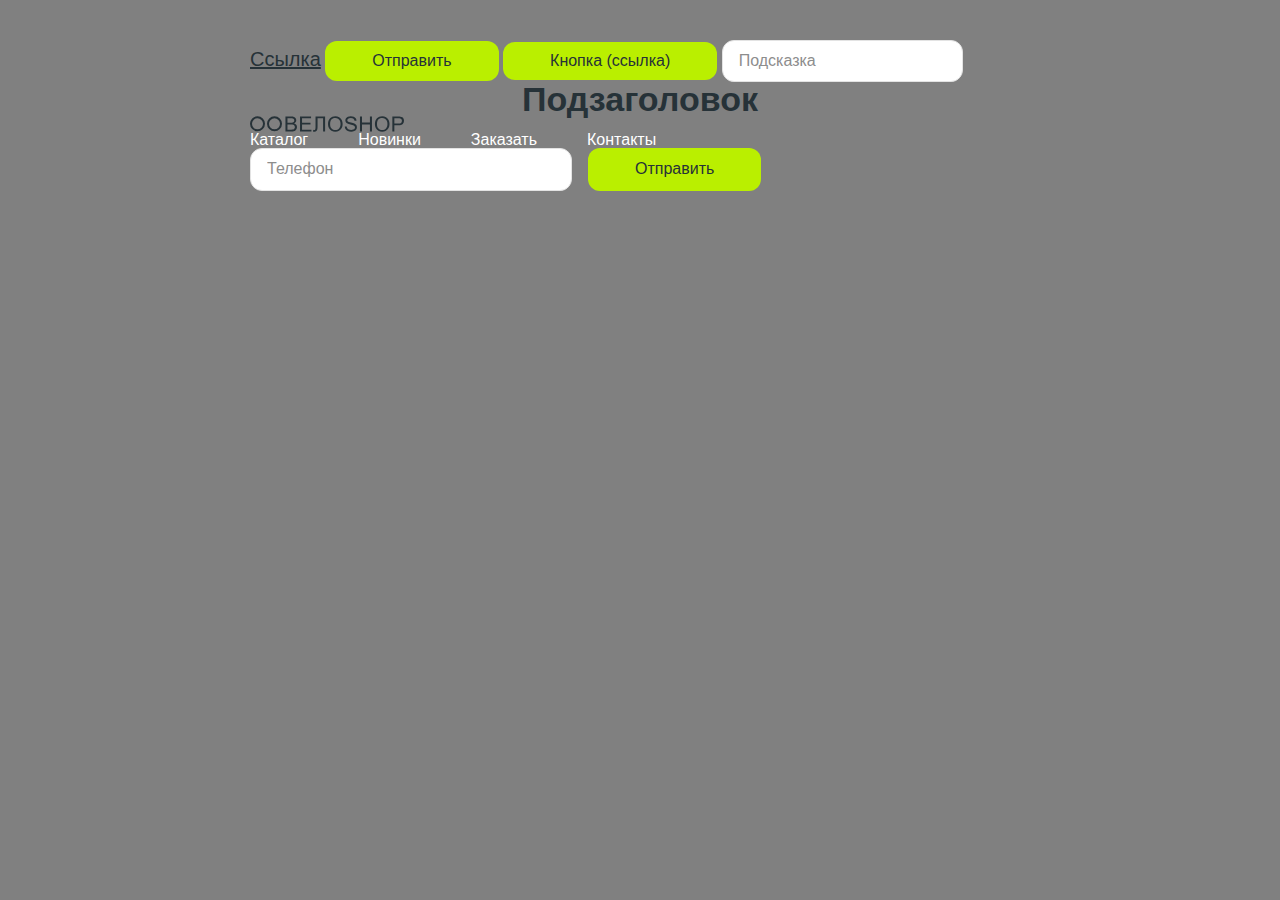
==== src/components.html @ ac96b526 "first commit" ====
<!DOCTYPE html>
<html lang="en">
  <head>
    <meta charset="UTF-8" />
    <meta name="viewport" content="width=device-width, initial-scale=1.0" />
    <!-- Подключаю файлы нормалайз и ресет css к проекту для корректной отрисовки в браузере-->
    <link rel="stylesheet" href="/src/css/normalize.css" />
    <link rel="stylesheet" href="/src/css/reset.css" />
    <!-- Подключаю свой лист со стилями, стили формируются через препроцессор SASS -->
    <link rel="stylesheet" href="/src/css/style.css" />
    <title>Компонены БЭМ</title>
  </head>

  <body>
    <div class="container">
      <a href="" class="default-link">Ссылка</a>
      <button class="default-btn">Отправить</button>
      <a class="default-btn" href="#">Кнопка (ссылка)</a>
      <input class="text-field" type="text" placeholder="Подсказка" />
      <h2 class="subtitle">Подзаголовок</h2>
      <img class="logo" src="/src/icons/logo.svg" width="154" alt="ВелоSHOP" />
      <nav class="menu">
        <ul class="menu__list">
          <li class="menu__item">
            <a href="" class="menu__link">Каталог</a>
          </li>
          <li class="menu__item">
            <a href="" class="menu__link">Новинки</a>
          </li>
          <li class="menu__item">
            <a href="" class="menu__link">Заказать</a>
          </li>
          <li class="menu__item">
            <a href="" class="menu__link">Контакты</a>
          </li>
        </ul>
      </nav>
      <form action="" class="callback-form">
        <input
          class="text-field callback-form__inp"
          type="tel"
          name="tel"
          placeholder="Телефон"
        />
        <button class="default-btn callback-form__btn" type="submit">
          Отправить
        </button>
      </form>
    </div>
  </body>
</html>
---- src/css/style.css ----
:root {
  --black-color: #263238;
  --base-color: #baef00;
  --base-color-hover:#D9FF56;
  --base-color-active: #a3d200;
  --border-color: #e3e3e3;
  --placeholder-color: #8D8D8D;
  --transition-duration: .3s;
}

* {
  box-sizing: border-box;
}

*,
::after,
::before {
  box-sizing: inherit;
}

body {
  font-size: 16px;
  font-family: Arial, Helvetica, sans-serif;
  margin: 0;
  color: var(--black-color);
  background-color: grey;
}

img {
  max-width: 100%;
}

a {
  text-decoration: none;
}

.default-link {
  color: var(--black-color);
  font-weight: 400;
  font-size: 20px;
  text-decoration: underline;
  transition: color var(--transition-duration), background-color var(--transition-duration);
}

.default-link:focus-visible {
  outline: none;
  background-color: var(--base-color);
}

.default-link:hover {
  color: var(--base-color-hover);
}

.default-link:active {
  color: var(--base-color-active);
}

.default-btn {
  display: inline-block;
  padding: 11px 47px;
  border: none;
  border-radius: 12px;
  color: var(--black-color);
  background: var(--base-color);
  font-weight: 400;
  outline: 1px solid transparent;
  outline-offset: 2px;
  transition: outline-color var(--transition-duration), background-color var(--transition-duration);
  cursor: pointer;
}

.default-btn:focus-visible {
  outline-color: var(--base-color);
}

.default-btn:hover {
  background: var(--base-color-hover);
}

.default-btn:active {
  background: var(--base-color-active);
}

.text-field {
  padding: 11px 16px 11px 16px;
  border-radius: 12px;
  border: 1px solid var(--border-color);
  transition: border-color var(--transition-duration);
  outline: none;
}
.text-field::-moz-placeholder {
  color: var(--placeholder-color);
}
.text-field::placeholder {
  color: var(--placeholder-color);
}

.text-field:focus {
  border-color: var(--base-color);
}

.subtitle {
  text-align: center;
  margin: 0;
  font-weight: 700;
  font-size: 34px;
}

.logo {
  display: block;
  width: 154px;
  height: 16px;
}

.menu__list {
  display: flex;
  align-items: center;
  gap: 50px;
  list-style: none;
  margin: 0;
  padding-left: 0;
}
.menu__link {
  color: white;
  outline: none;
  transition: color var(--transition-duration), background-color var(--transition-duration);
}
.menu__link:focus-visible {
  color: var(--black-color);
  outline: none;
  background-color: var(--base-color);
}
.menu__link:hover {
  color: var(--base-color-hover);
}
.menu__link:active {
  color: var(--base-color-active);
}

.callback-form {
  display: flex;
  gap: 16px;
}

.callback-form__inp {
  flex-basis: 288px;
}

.container {
  max-width: 780px;
  margin: 0 auto;
  padding: 40px;
}

@media (max-width: 740px) {
  .callback-form {
    flex-direction: column;
    gap: 16px;
  }
  .callback-form__inp {
    flex-basis: initial;
  }
}/*# sourceMappingURL=style.css.map */
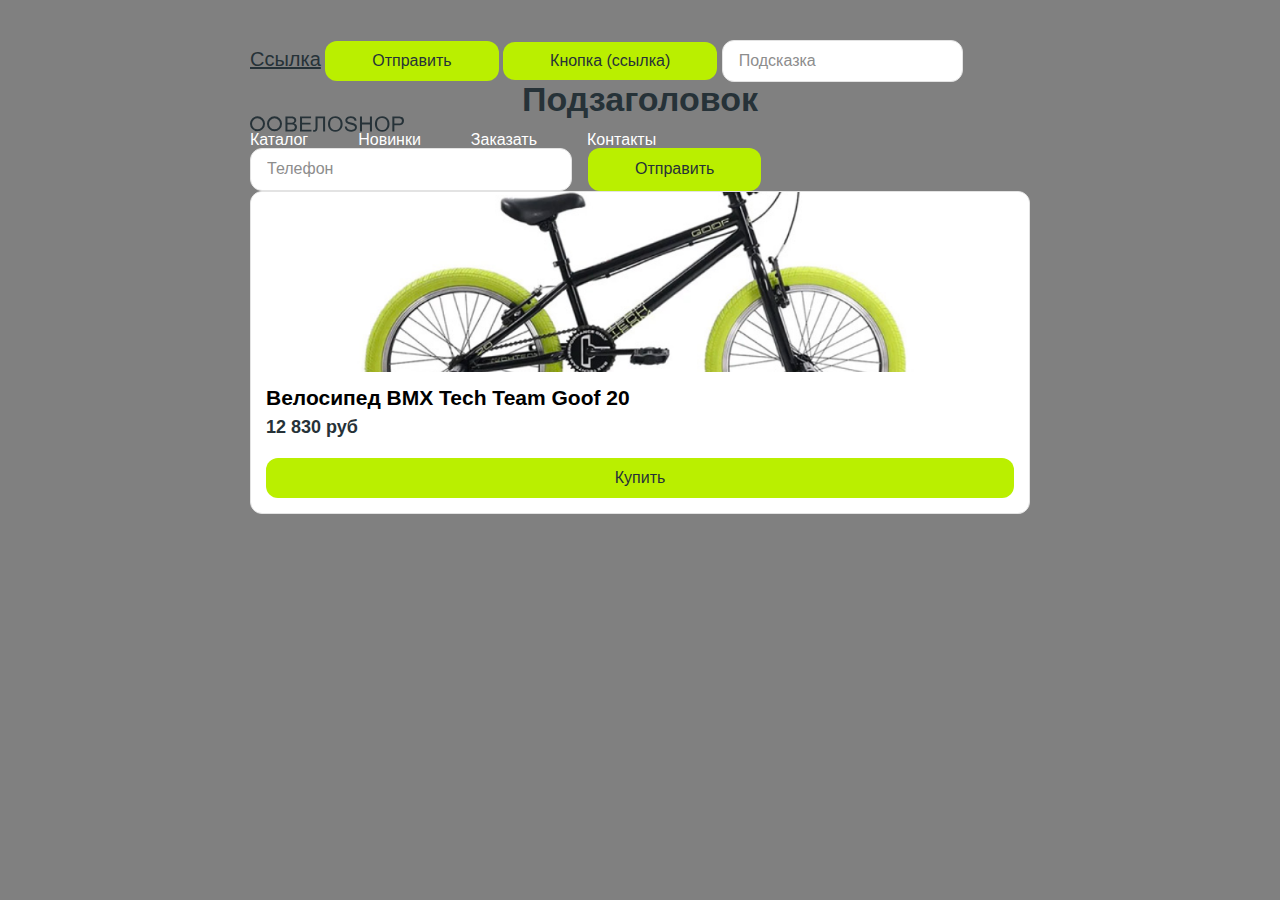
==== commit f61e7ba5: "Project_VeloSHOP" ====
--- a/src/components.html
+++ b/src/components.html
@@ -46,6 +46,16 @@
           Отправить
         </button>
       </form>
+      <article class="product-card">
+        <img src="/src/img/1.png" alt="Велосипед" class="product-card__img" />
+        <div class="product-card__body">
+          <div class="product-card__body-top">
+            <h3 class="product-card__title">Велосипед BMX Tech Team Goof 20</h3>
+            <strong class="product-card__price">12 830 руб</strong>
+          </div>
+          <button class="default-btn product-card__btn">Купить</button>
+        </div>
+      </article>
     </div>
   </body>
 </html>
--- a/src/css/style.css
+++ b/src/css/style.css
@@ -146,6 +146,44 @@
   flex-basis: 288px;
 }
 
+.product-card {
+  display: flex;
+  flex-direction: column;
+  background-color: white;
+  border-radius: 12px;
+  border: 1px solid var(--border-color);
+}
+.product-card__img {
+  display: block;
+  flex-shrink: 0;
+  height: 180px;
+  width: 100%;
+  -o-object-fit: cover;
+     object-fit: cover;
+  border-top-right-radius: 12px;
+  border-top-left-radius: 12px;
+}
+.product-card__body {
+  display: flex;
+  flex-direction: column;
+  justify-content: space-between;
+  flex-basis: 100%;
+  padding: 15px;
+}
+.product-card__body-top {
+  margin-bottom: 22px;
+}
+.product-card__title {
+  margin-top: 0;
+  margin-bottom: 10px;
+  font-weight: 700;
+  font-size: 21px;
+  color: #000;
+}
+.product-card__price {
+  font-weight: 700;
+  font-size: 18px;
+}
 .container {
   max-width: 780px;
   margin: 0 auto;
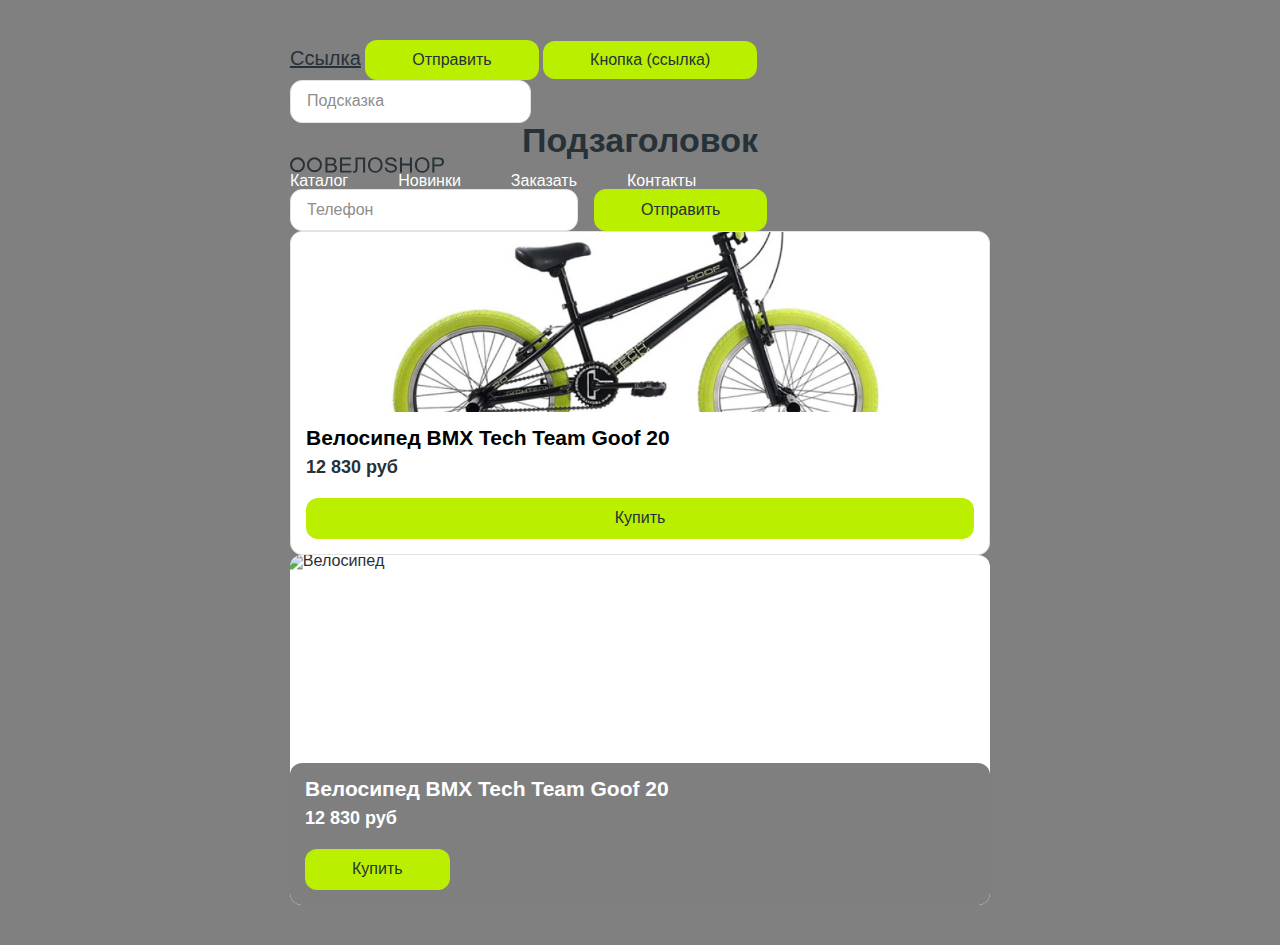
==== commit 0a93f1ec: "Готовые элементы БЭМ" ====
--- a/src/components.html
+++ b/src/components.html
@@ -13,12 +13,23 @@
 
   <body>
     <div class="container">
+      <!-- 1 Компонент - ССЫЛКА -->
       <a href="" class="default-link">Ссылка</a>
+
+      <!-- 2 Компонент - КНОПКА (+ КНОПКА-ССЫЛКА) -->
       <button class="default-btn">Отправить</button>
       <a class="default-btn" href="#">Кнопка (ссылка)</a>
+
+      <!-- 3 Компонент - ТЕКСТОВОЕ ПОЛЕ -->
       <input class="text-field" type="text" placeholder="Подсказка" />
+
+      <!-- 4 Компонент - ПОДЗАГОЛОВОК -->
       <h2 class="subtitle">Подзаголовок</h2>
+
+      <!-- 5 Компонент - ЛОГО -->
       <img class="logo" src="/src/icons/logo.svg" width="154" alt="ВелоSHOP" />
+
+      <!-- 6 Компонент - МЕНЮ -->
       <nav class="menu">
         <ul class="menu__list">
           <li class="menu__item">
@@ -35,6 +46,8 @@
           </li>
         </ul>
       </nav>
+
+      <!-- 7 Компонент - ФОРМА ОБРАТНОЙ СВЯЗИ -->
       <form action="" class="callback-form">
         <input
           class="text-field callback-form__inp"
@@ -46,8 +59,10 @@
           Отправить
         </button>
       </form>
+
+      <!-- 8 Компонент - КАРТОЧКА ТОВАРА-ДЕФОЛТ -->
       <article class="product-card">
-        <img src="/src/img/1.png" alt="Велосипед" class="product-card__img" />
+        <img class="product-card__img" src="/src/img/1.png" alt="Велосипед" />
         <div class="product-card__body">
           <div class="product-card__body-top">
             <h3 class="product-card__title">Велосипед BMX Tech Team Goof 20</h3>
@@ -56,6 +71,26 @@
           <button class="default-btn product-card__btn">Купить</button>
         </div>
       </article>
+
+      <!-- 8(1) Компонент - КАРТОЧКА ТОВАРА-МОДИФИКАТОР -->
+      <article class="product-card product-card_big">
+        <img
+          class="product-card__img product-card__img_big"
+          src="/src/img/product-big-1.png"
+          alt="Велосипед"
+        />
+        <div class="product-card__body product-card__body_big">
+          <div class="product-card__body-top">
+            <h3 class="product-card__title product-card__title_big">
+              Велосипед BMX Tech Team Goof 20
+            </h3>
+            <strong class="product-card__price">12 830 руб</strong>
+          </div>
+          <button class="default-btn product-card__btn product-card__btn_big">
+            Купить
+          </button>
+        </div>
+      </article>
     </div>
   </body>
 </html>
--- a/src/css/style.css
+++ b/src/css/style.css
@@ -15,7 +15,7 @@
 *,
 ::after,
 ::before {
-  box-sizing: inherit;
+  box-sizing: border-box;
 }
 
 body {
@@ -184,6 +184,41 @@
   font-weight: 700;
   font-size: 18px;
 }
+.product-card__btn {
+  width: 100%;
+}
+
+.product-card_big {
+  position: relative;
+  overflow: hidden;
+  border: none;
+  height: 350px;
+}
+
+.product-card__img_big {
+  height: 100%;
+  border-radius: 12px;
+  scale: 101%;
+}
+
+.product-card__body_big {
+  position: absolute;
+  align-items: flex-start;
+  bottom: 0;
+  width: 100%;
+  background: rgba(0, 0, 0, 0.5);
+  border-radius: 12px;
+  color: white;
+}
+
+.product-card__title_big {
+  color: white;
+}
+
+.product-card__btn_big {
+  width: initial;
+}
+
 .container {
   max-width: 780px;
   margin: 0 auto;
@@ -198,4 +233,27 @@
   .callback-form__inp {
     flex-basis: initial;
   }
+  .product-card__img {
+    height: 90px;
+  }
+  .product-card__body {
+    padding: 10px;
+  }
+  .product-card__body-top {
+    margin-bottom: 22px;
+  }
+  .product-card__title {
+    font-size: 14px;
+  }
+  .product-card__price {
+    font-weight: 700;
+    font-size: 18px;
+  }
+  .product-card__img_big {
+    height: 100%;
+    border-radius: 12px;
+  }
+  .product-card__btn_big {
+    width: 100%;
+  }
 }/*# sourceMappingURL=style.css.map */